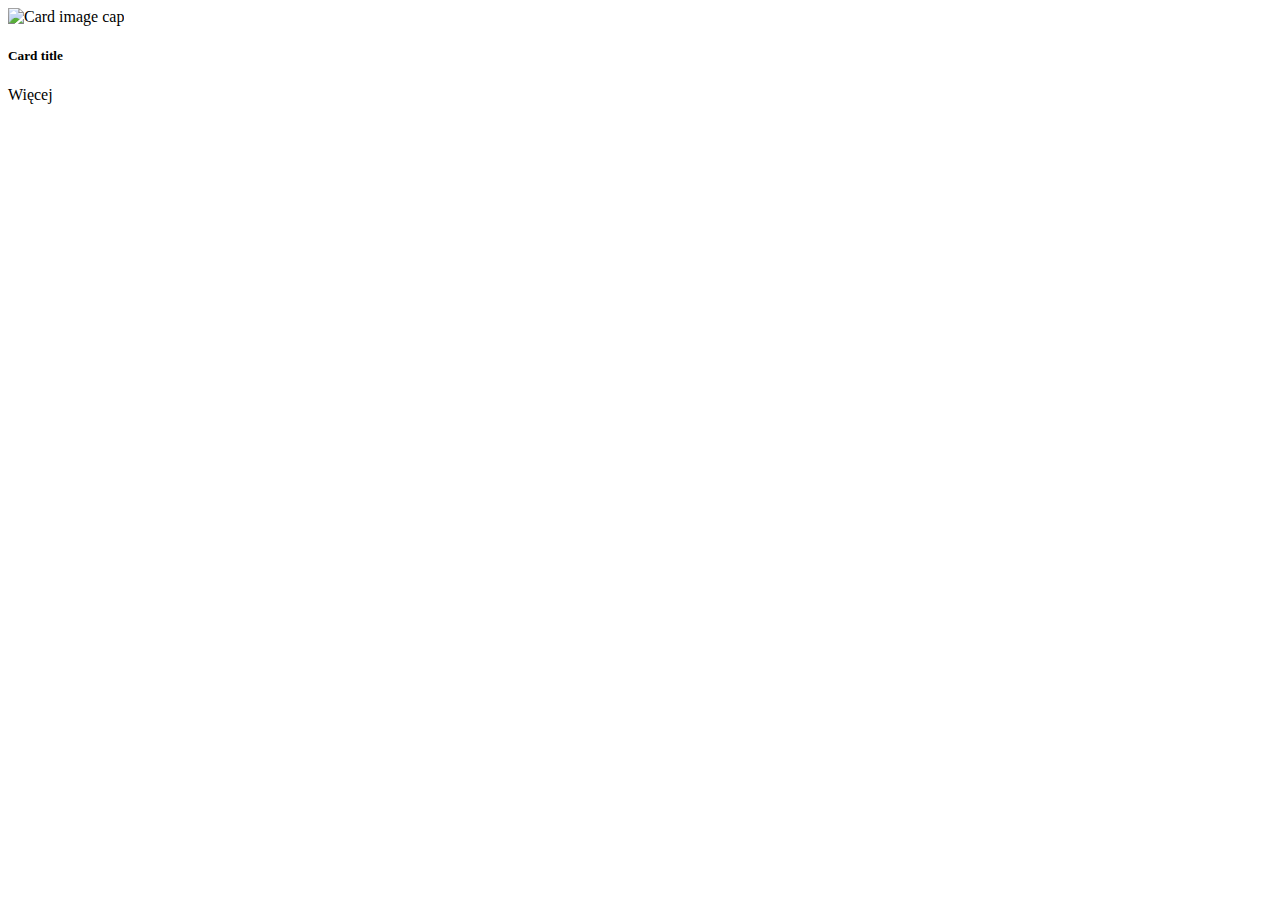
==== src/main/resources/templates/business.html @ 67d91b10 "View for business article from NewsRestAPi" ====
<!DOCTYPE html>
<html lang="en" xmlns:th="http://www.thymeleaf.org">
<head>
    <meta charset="UTF-8">
    <title>Biznes</title>
    <div th:replace="fragments :: headerlinks" th:remove="tag"></div>
</head>
<body class="business">
<header th:replace="fragments :: navigator"></header>

<!--https://www.affanhamdani.me/creating-a-shopping-cart-using-thmleaf-template-and-java/-->

<div class="container">
    <div class="row">
        <div class="card mb-3" th:each="article : ${businessArticles}">
            <div class="row no-gutters">
                <div class="col-md-4">
                    <img class="card-img-top" th:src="${article.getImageUrl()}" alt="Card image cap">
                </div>
                <div class="col-md-8">
                    <div class="card-body">
                        <h5 class="card-title" th:text="${article.getTitle()}">Card title</h5>
                        <p class="card-text" th:text="${article.getDescription()}"></p>
                        <a th:href="${article.getUrl()}" class="btn btn-primary">Więcej</a>
                    </div>
                </div>
            </div>
        </div>
    </div>
</div>
<!--CARDS SIDE BY SIDE-->
<!--        <div class="col-xl-4" th:each="article : ${articles}" style="margin: 10px 0">-->
<!--            <div class="card" style="width: 22rem;">-->
<!--                <img class="card-img-top" th:src="${article.getImageUrl()}" alt="Card image cap">-->
<!--                <div class="card-body">-->
<!--                    <p class="card-title" th:text="${article.getTitle()}"></p>-->
<!--                    <hr>-->
<!--                    <p class="card-text" th:text="${article.getDescription()}"></p>-->
<!--                    <a th:href="${article.getUrl()}" class="btn btn-primary">Więcej</a>-->
<!--                </div>-->
<!--            </div>-->
<!--        </div>-->
<!--</div>-->
<div th:replace="fragments :: footer"></div>
<div th:replace="fragments :: footerscripts"></div>
</body>
</html>
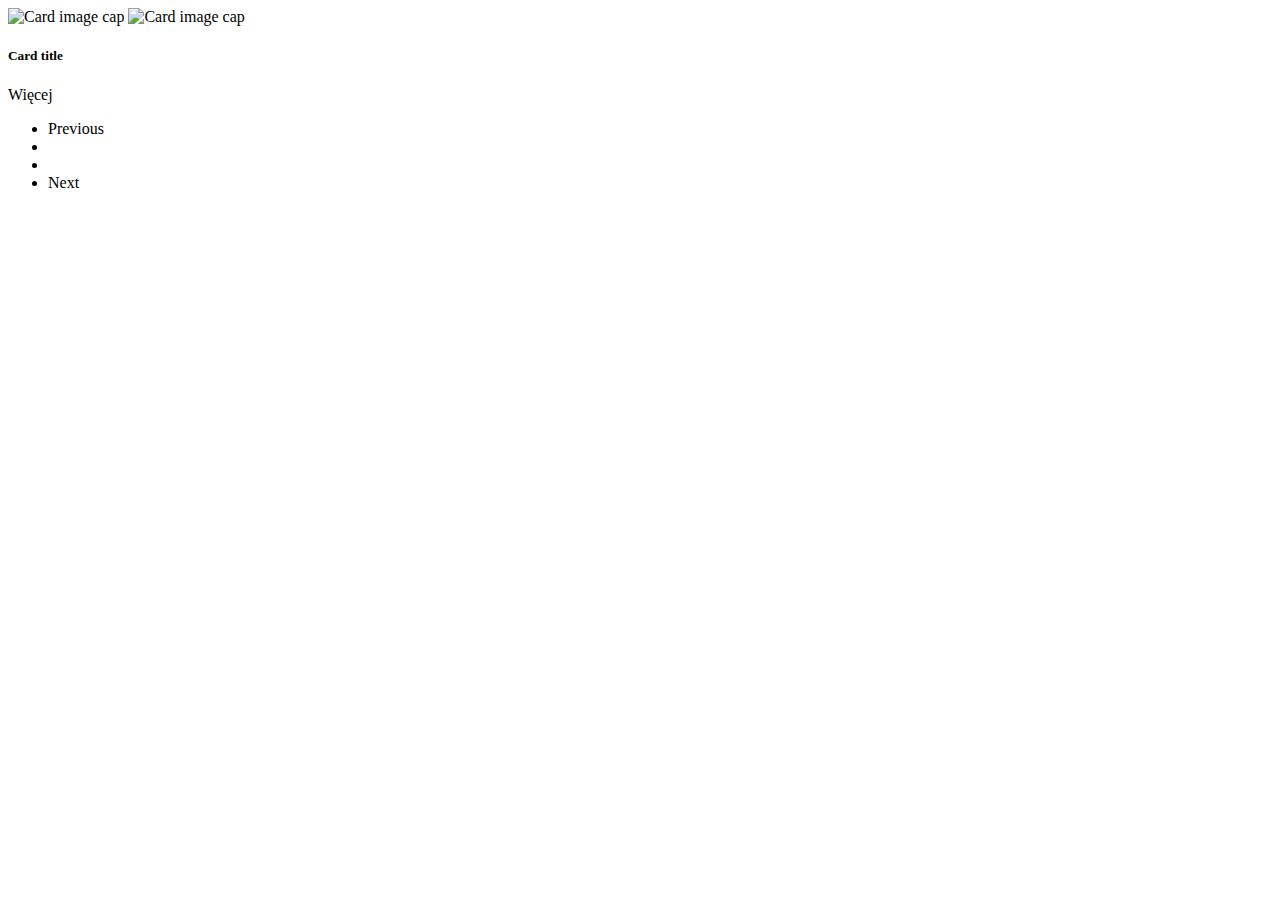
==== commit 5508a63d: "Resolve null from urlPicture" ====
--- a/src/main/resources/templates/business.html
+++ b/src/main/resources/templates/business.html
@@ -8,39 +8,47 @@
 <body class="business">
 <header th:replace="fragments :: navigator"></header>
 
-<!--https://www.affanhamdani.me/creating-a-shopping-cart-using-thmleaf-template-and-java/-->
-
 <div class="container">
     <div class="row">
-        <div class="card mb-3" th:each="article : ${businessArticles}">
+        <div class="card col-md-12 mb-3" th:each="article : ${businessArticles}">
             <div class="row no-gutters">
                 <div class="col-md-4">
-                    <img class="card-img-top" th:src="${article.getImageUrl()}" alt="Card image cap">
+                    <img class="card-img" th:if="${article.getImageUrl() == null}" th:src="@{/images/newspaper_640.jpg}" alt="Card image cap">
+                    <img class="card-img" th:unless="${article.getImageUrl() == null}" th:src="${article.getImageUrl()}" alt="Card image cap">
                 </div>
                 <div class="col-md-8">
                     <div class="card-body">
+                        <p class="card-date" th:text="${#temporals.format(article.getPublicationDate(), 'dd-MM-yyyy HH:mm')}"></p>
                         <h5 class="card-title" th:text="${article.getTitle()}">Card title</h5>
                         <p class="card-text" th:text="${article.getDescription()}"></p>
-                        <a th:href="${article.getUrl()}" class="btn btn-primary">Więcej</a>
+                        <a th:href="${article.getUrl()}" class="btn btn-primary stretched-link">Więcej</a>
                     </div>
                 </div>
             </div>
         </div>
     </div>
+    <div class="row col-md-12 justify-content-center" style="margin-top: 15px">
+        <nav aria-label="Page navigation example">
+            <ul class="pagination">
+                <li class="page-item" th:if="${businessArticles.getNumber() > 0}">
+                    <a class="page-link" th:href="@{/news/business(page=${businessArticles.getNumber() - 1}, size=${businessArticles.getSize()})}">Previous</a>
+                </li>
+                <li class="page-item" th:each="number : ${#numbers.sequence(businessArticles.getNumber() - 3, businessArticles.getNumber() - 1)}"
+                    th:if="${number >= 0}">
+                    <a class="page-link" th:href="@{/news/business(page=${number}, size=${businessArticles.getSize()})}" th:text="${number + 1}"></a>
+                </li>
+                <li class="page-item" th:each="number : ${#numbers.sequence(businessArticles.getNumber(), businessArticles.getNumber() + 3)}"
+                    th:if="${number <= businessArticles.getTotalPages()-1}">
+                    <a class="page-link" th:href="@{/news/business(page=${number}, size=${businessArticles.getSize()})}" th:text="${number + 1}"></a>
+                </li>
+                <li class="page-item" th:if="${businessArticles.getNumber() < businessArticles.getTotalPages() - 1}">
+                    <a class="page-link" th:href="@{/news/business(page=${businessArticles.getNumber() + 1}, size=${businessArticles.getSize()})}">Next</a>
+                </li>
+            </ul>
+        </nav>
+    </div>
 </div>
-<!--CARDS SIDE BY SIDE-->
-<!--        <div class="col-xl-4" th:each="article : ${articles}" style="margin: 10px 0">-->
-<!--            <div class="card" style="width: 22rem;">-->
-<!--                <img class="card-img-top" th:src="${article.getImageUrl()}" alt="Card image cap">-->
-<!--                <div class="card-body">-->
-<!--                    <p class="card-title" th:text="${article.getTitle()}"></p>-->
-<!--                    <hr>-->
-<!--                    <p class="card-text" th:text="${article.getDescription()}"></p>-->
-<!--                    <a th:href="${article.getUrl()}" class="btn btn-primary">Więcej</a>-->
-<!--                </div>-->
-<!--            </div>-->
-<!--        </div>-->
-<!--</div>-->
+
 <div th:replace="fragments :: footer"></div>
 <div th:replace="fragments :: footerscripts"></div>
 </body>
